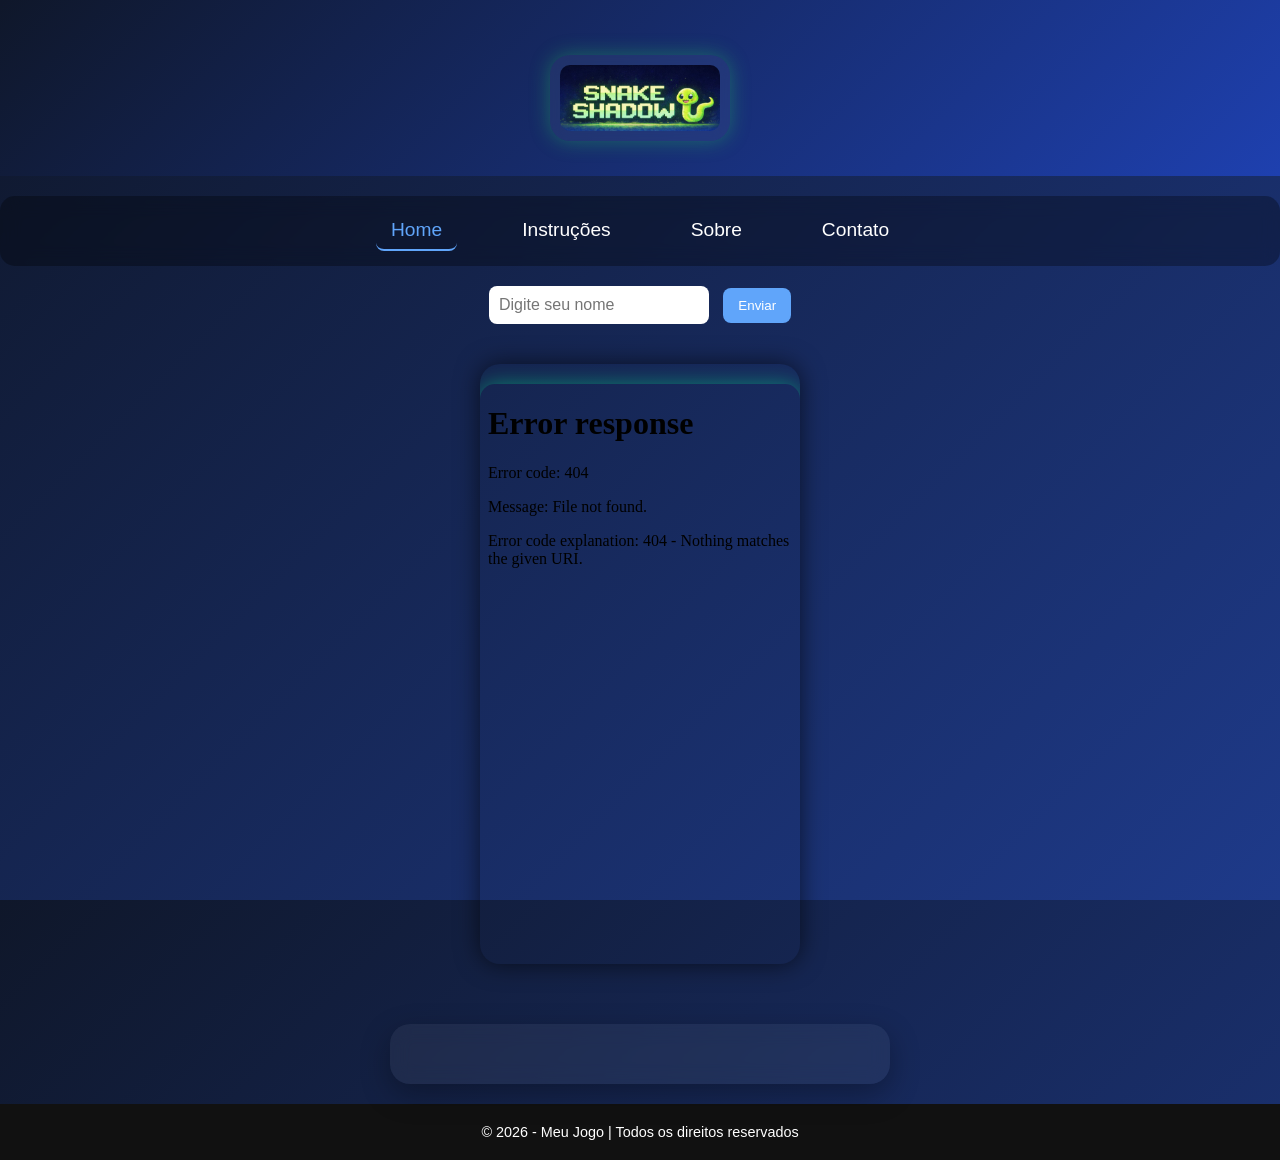
==== index.html @ acaae1c0 "Add files via upload" ====
<!DOCTYPE html>
<html lang="pt-BR">
<head>
    <meta charset="UTF-8">
    <meta name="viewport" content="width=device-width, initial-scale=1.0">
    <title>Snake Shadow</title>
    <link rel="stylesheet" href="style.css">
    <meta name="viewport" content="width=device-width, initial-scale=1.0">
</head>

<body>

    <header>
        <img src="logo jogo.jpeg" alt="Snake Shadow" class="logo">
    </header>

  <nav>
    <a href="index.html">Home</a>
    <a href="instrucoes.html">Instruções</a>
    <a href="sobre.html">Sobre</a>
    <a href="contato.html">Contato</a>
  </nav> 



</body>





<input type="text" id="nomeInput" placeholder="Digite seu nome">
<button onclick="mostrarNome()">Enviar</button>
<p id="mensagem"></p>



<script src="script.js"></script>

    <div class="jogo-container">
  <div id="area-jogo">
       <iframe width="100%" height="600" src="cobra maa (2)/index.html"></iframe>
  </div>
</div>


    <div class="container">

   

</div>

    <footer>
        <p>©️ 2026 - Meu Jogo | Todos os direitos reservados</p>
    </footer>

    <script src="script.js"></script>

    <link href="https://fonts.googleapis.com/css2?family=Poppins:wght@300;600&display=swap" rel="stylesheet">


 

    <body onload="pediridade()"></body>

    <script src="script.js"></script>

</body>
</html>
---- style.css ----
*{
    margin: 0;
    padding: 0;
    box-sizing: border-box;
    font-family: Arial, Helvetica, sans-serif;
}

    body {
  margin: 0;
  font-family: 'Poppins', sans-serif;
  background: linear-gradient(135deg, #0f172a, #1e3a8a);
  color: white;
}


header {
    background: linear-gradient(135deg, #0f172a, #1e40af);
    text-align: center;
    padding: 20px 0px;
}

header h1 {
    font-size: 2.5rem;
}

header p {
    margin-top: 10px;
    opacity: 0.9;
}


.preview {
    display: flex;
    justify-content: center;
    align-items: center;
    gap: 40px;
    padding: 60px 20px;
    flex-wrap: wrap;
}

/* Imagem */
.preview img {
    width: 350px;
    max-width: 100%;
    border-radius: 15px;
    box-shadow: 0 10px 25px rgba(0,0,0,0.5);
    transition: 0.3s;
}

.preview img:hover {
    transform: scale(1.05);
}


.info {
    max-width: 500px;
    background: rgba(0, 0, 0, 0.849);
    padding: 30px;
    border-radius: 15px;
}

.info h2 {
    font-size: 28px;
    margin-bottom: 10px;
    color: #f9f9f9;
}

.info p {
    opacity: 0.7;
    margin-bottom: 20px;
    line-height: 1.6;
}

footer {
    margin-top: auto;
    background: #111;
    text-align: center;
    padding: 20px;
    font-size: 0.9rem;
}
body {
  margin: 0;
  font-family: Arial, sans-serif;
}

nav {
    display: flex;
    justify-content: center;
    gap: 20px;
    margin-top: 15px;
 
}

nav a {
  padding: 8px 15px;
  border-radius: 8px;
}

nav a:hover {
    background: rgba(255,255,255,0.1);
}


.conteudo {
  padding: 40px;
  text-align: center;
}


@import url('https://fonts.googleapis.com/css2?family=Poppins:wght@300;400;600&display=swap');

* {
    margin: 0;
    padding: 0;
    box-sizing: border-box;
}

nav {
    width: 100%;
    padding: 20px;
    font-size: 1.2rem;
}

/* Cabeçalho */
header {
    text-align: center;
    padding: 40px 20px 20px;
}

header h1 {
    font-size: 2.5rem;
    font-weight: 600;
}

header p {
    opacity: 0.8;
}

/* Menu */
nav {
    background: rgba(0, 0, 0, 0.3);
    backdrop-filter: blur(10px);
    padding: 15px 30px;
    border-radius: 15px;
    margin: 20px 0;
}

nav a {
    color: white;
    margin: 0 15px;
    text-decoration: none;
    transition: 0.3s;
}

nav a:hover {
    color: #4ade80;
    border-bottom: 2px solid #4ade80;
}

.container {
  max-width: 500px;
  margin: 40px auto;
  padding: 30px;
  border-radius: 20px;
  background: rgba(255,255,255,0.05);
  backdrop-filter: blur(10px);
  text-align: center;
  box-shadow: 0 10px 30px rgba(0,0,0,0.3);
  animation: fadeIn 1s ease;

}

@keyframes fadeIn {
  from {opacity: 0; transform: translateY(20px);}
  to {opacity: 1; transform: translateY(0);}
}

.container h2 {
    margin-bottom: 20px;
    font-weight: 600;
}

.container p {
    margin: 10px 0;
    line-height: 1.6;
}

.btn {
  background: linear-gradient(45deg, #22c55e, #4ade80);
  border: none;
  padding: 15px 30px;
  border-radius: 10px;
  font-weight: bold;
  cursor: pointer;
  transition: 0.3s;
}

button:hover {
  transform: scale(1.1);
  box-shadow: 0 0 15px #22c55e;
}


.btn:hover {
    background: #d8871d;
}

h3 {
    margin-top: 20px;
    color: #93c5fd;
}

strong {
    color: #60a5fa;
}

.container {
    opacity: 0;
    transform: translateY(20px);
    transition: 0.6s;
}

.container {
    opacity: 1;
}

#area-jogo {
    text-align: center;
}

iframe {
    max-width: 100%;
    box-shadow: 0 0 20px rgba(0,0,0,0.5);
}

iframe {
  display: block;
  margin: 20px auto;
  border-radius: 15px;
  box-shadow: 0 0 20px rgba(0,255,150,0.4);
}

.logo {
  width: 180px;
  display: block;
  margin: 15px auto;
  border-radius: 20px; /* deixa arredondado */
  padding: 10px;
  
  background: rgba(255, 255, 255, 0.05); /* fundo leve */
  backdrop-filter: blur(10px); /* efeito vidro */

  box-shadow: 0 8px 25px rgba(0,0,0,0.4);
}

    .logo {
        box-shadow: 0 0 20px rgba(34, 197, 94, 0.4);
    }

    .logo {
        transition: 0.3s;
    }


.logo:hover {
  transform: scale(1.05);
  box-shadow: 0 0 30px rgba(34, 197, 94, 0.7);
}

/* RESPONSIVIDADE PARA MOBILE */
@media (max-width: 768px) {

  header h1 {
    font-size: 1.8rem;
  }

  header p {
    font-size: 0.9rem;
  }

  nav {
    flex-direction: column;
    gap: 10px;
    padding: 10px;
  }

  nav a {
    display: block;
    padding: 10px;
  }

  .preview {
    flex-direction: column;
    gap: 20px;
    padding: 30px 15px;
  }

  .preview img {
    width: 100%;
    max-width: 300px;
  }

  .info {
    padding: 20px;
  }

  .info h2 {
    font-size: 22px;
  }

  .info p {
    font-size: 0.9rem;
  }

  .container {
    width: 90%;
    padding: 20px;
  }

  .btn {
    width: 100%;
    padding: 12px;
  }

  iframe {
    width: 100%;
    height: auto;
  }

  .logo {
    width: 140px;
  }

  footer {
    font-size: 0.8rem;
    padding: 15px;
  }
}

/* Reset básico */
html, body {
    height: 100%;
    margin: 0;
    font-family: Arial, sans-serif;
}


.blur {
  filter: blur(10px);
}

body {
  font-family: Arial;
  text-align: center;
}


.jogo-container {
  display: flex;
  justify-content: center;
  align-items: center;
  margin-top: 40px;
}

/* Ajuste do jogo */
#area-jogo {
  width: 320px; /* tamanho padrão mobile */
  height: 600px;

  background: transparent; /* tira o preto feio */
  
  border-radius: 20px;
  overflow: hidden;

  box-shadow: 0 0 25px rgba(0, 0, 0, 0.6);
}

/* Se for iframe ou canvas */
#area-jogo iframe,
#area-jogo canvas {
  width: 100%;
  height: 100%;
  border: none;
}



#nomeInput {
  padding: 10px;
  border-radius: 8px;
  border: none;
  outline: none;
  font-size: 16px;
}

button {
  padding: 10px 15px;
  border: none;
  border-radius: 8px;
  background: #60a5fa;
  color: white;
  cursor: pointer;
  margin-left: 10px;
  transition: 0.3s;
}

button:hover {
  background: #3b82f6;
}
#mensagem {
  margin-top: 10px;
  font-size: 18px;
  color: #60a5fa;
}

img {
  max-width: 100%;
  height: auto;
}

@media (max-width: 600px) {
  h1 {
    font-size: 20px;
  }
}
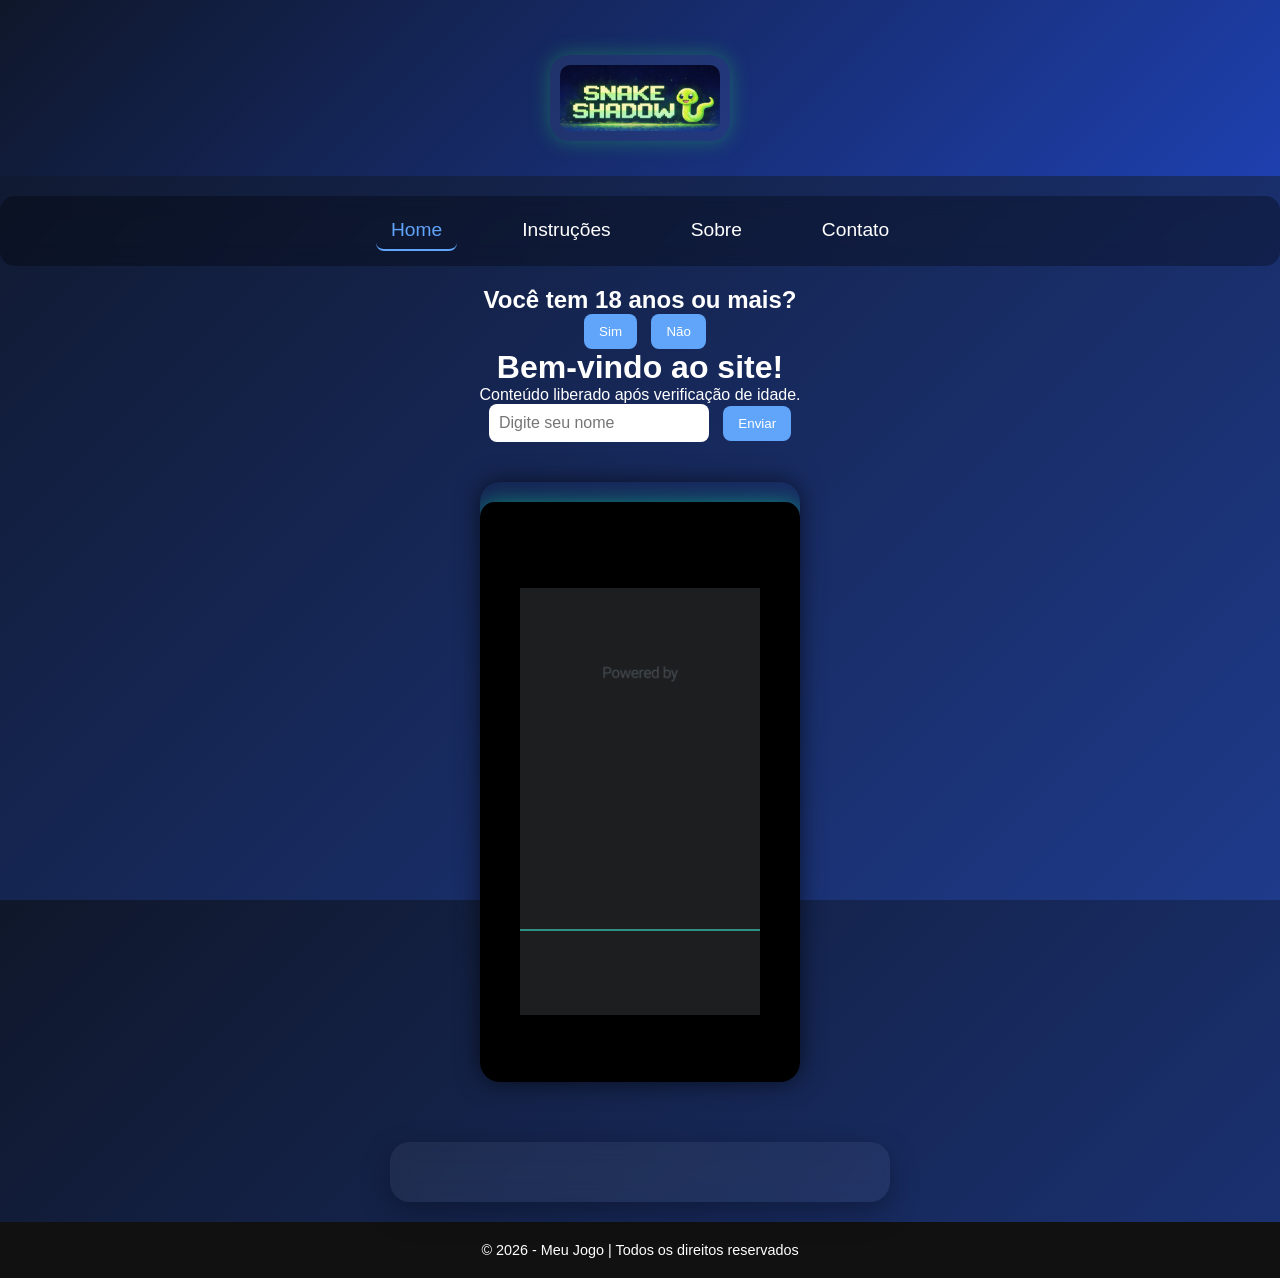
==== commit f70a33ad: "Update index.html" ====
--- a/index.html
+++ b/index.html
@@ -24,6 +24,20 @@
 
 
 </body>
+
+
+    <div id="age-popup">
+  <div class="popup-box">
+    <h2>Você tem 18 anos ou mais?</h2>
+    <button class="btn-sim" onclick="aceitar()">Sim</button>
+    <button class="btn-nao" onclick="negar()">Não</button>
+  </div>
+</div>
+
+<div id="conteudo">
+  <h1>Bem-vindo ao site!</h1>
+  <p>Conteúdo liberado após verificação de idade.</p>
+</div>
 
 
 
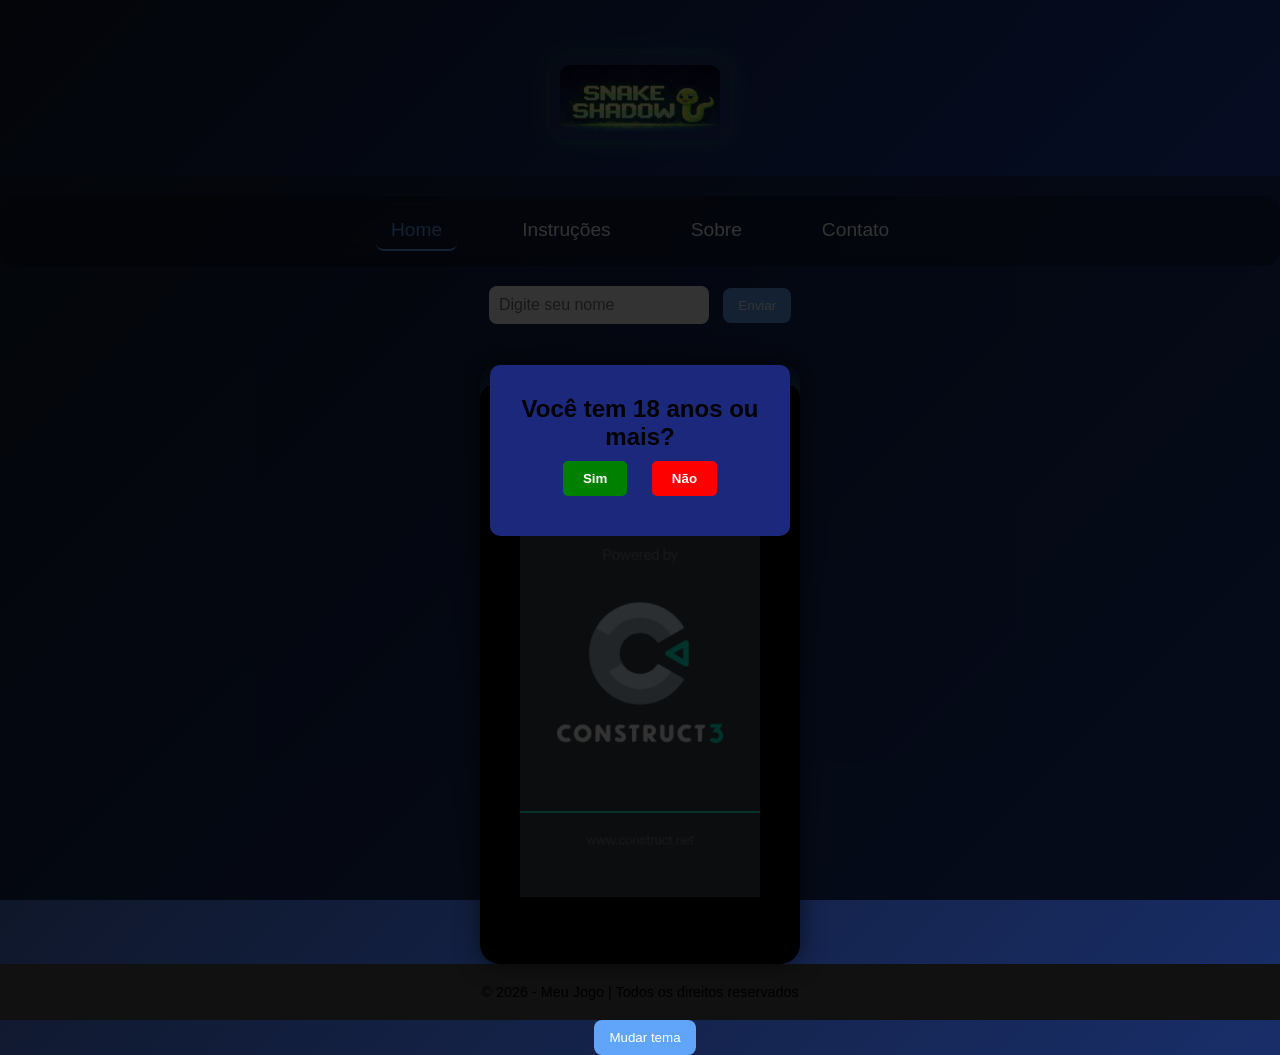
==== commit ad2cb21d: "Update index.html" ====
--- a/index.html
+++ b/index.html
@@ -58,26 +58,18 @@
 </div>
 
 
-    <div class="container">
-
-   
-
-</div>
-
     <footer>
         <p>©️ 2026 - Meu Jogo | Todos os direitos reservados</p>
     </footer>
+
+      <button onclick="toggleTheme()">Mudar tema</button>
+
 
     <script src="script.js"></script>
 
     <link href="https://fonts.googleapis.com/css2?family=Poppins:wght@300;600&display=swap" rel="stylesheet">
 
-
- 
-
     <body onload="pediridade()"></body>
-
-    <script src="script.js"></script>
 
 </body>
 </html>
--- a/style.css
+++ b/style.css
@@ -422,4 +422,74 @@
   h1 {
     font-size: 20px;
   }
-}+}
+
+
+
+body {
+  margin: 0;
+  font-family: Arial, sans-serif;
+}
+
+/* BLOQUEIO */
+#age-popup {
+  position: fixed;
+  top: 0;
+  left: 0;
+  width: 100%;
+  height: 100%;
+  background-color: rgba(0,0,0,0.8);
+  display: flex;
+  justify-content: center;
+  align-items: center;
+  z-index: 9999;
+}
+
+.popup-box {
+  background: rgb(28, 40, 123);
+  padding: 30px;
+  text-align: center;
+  border-radius: 10px;
+  max-width: 300px;
+}
+
+.popup-box button {
+  padding: 10px 20px;
+  margin: 10px;
+  border: none;
+  cursor: pointer;
+  border-radius: 5px;
+  font-weight: bold;
+}
+
+.btn-sim {
+  background-color: green;
+  color: white;
+}
+
+.btn-nao {
+  background-color: red;
+  color: white;
+}
+
+/* CONTEÚDO */
+#conteudo {
+  display: none;
+  padding: 20px;
+}
+
+
+:root {
+  --bg-color: white;
+  --text-color: black;
+}
+
+.dark-mode {
+  --bg-color: #121212;
+  --text-color: #ffffff;
+}
+
+body {
+  background-color: var(--bg-color);
+  color: var(--text-color);
+}
